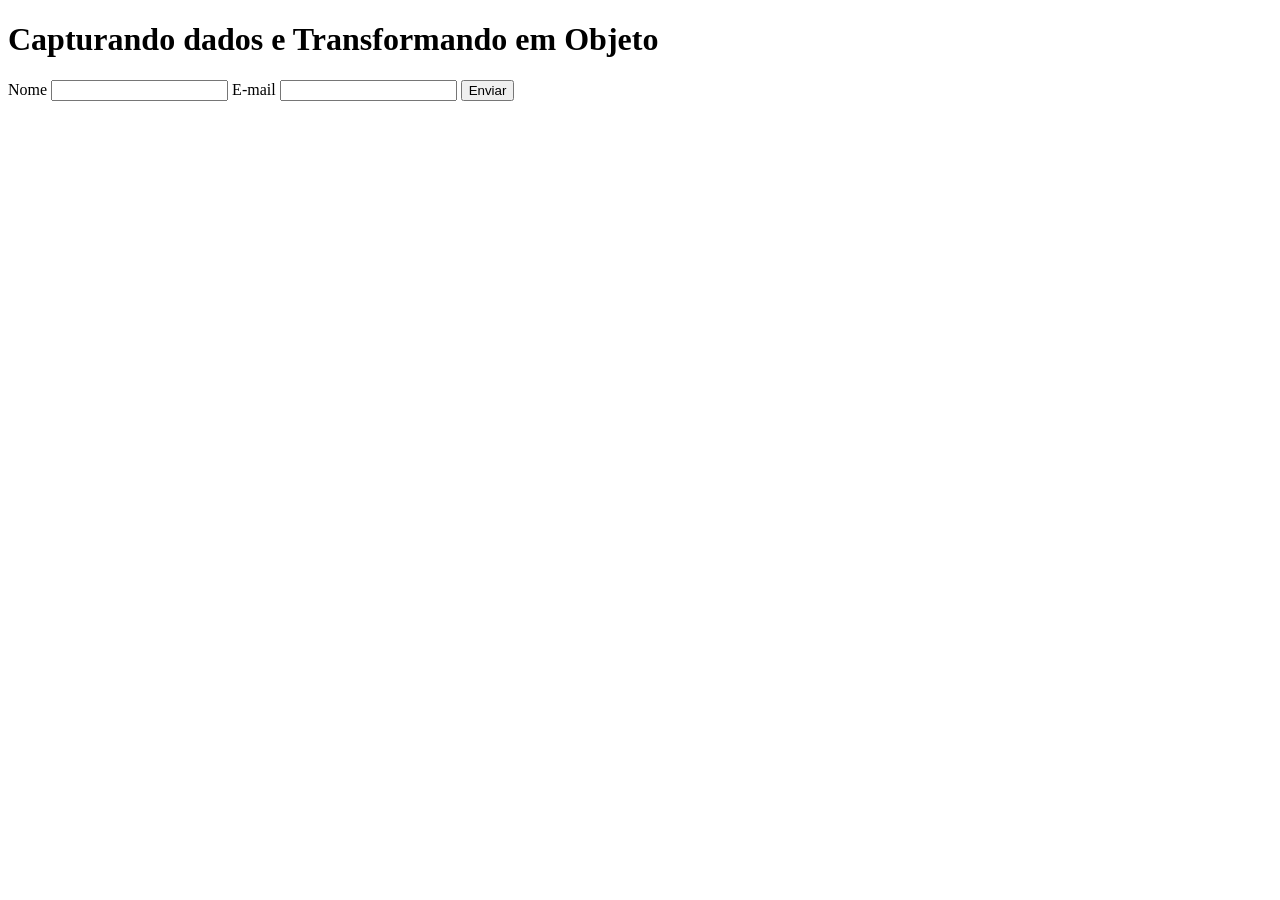
==== FrontEnd Projects/DataCapture/index.html @ 91727180 "build(DataCapture;): Subindo Form de captura de dados transformando em objeto." ====
<!DOCTYPE html>
<html lang="en">
<head>
    <meta charset="UTF-8">
    <meta name="viewport" content="width=device-width, initial-scale=1.0">
    <script src="script.js" defer></script>
    <title>Captura de dados</title>
</head>
<body>
    <h1>Capturando dados e Transformando em Objeto</h1>

    <form id="form" >
        <label for="name">Nome</label>
        <input type="text" name="name" id="name">

        <label for="email">E-mail</label>
        <input type="email" name="email" id="email">

        <button type="submit">Enviar</button>
    </form>
</body>
</html>
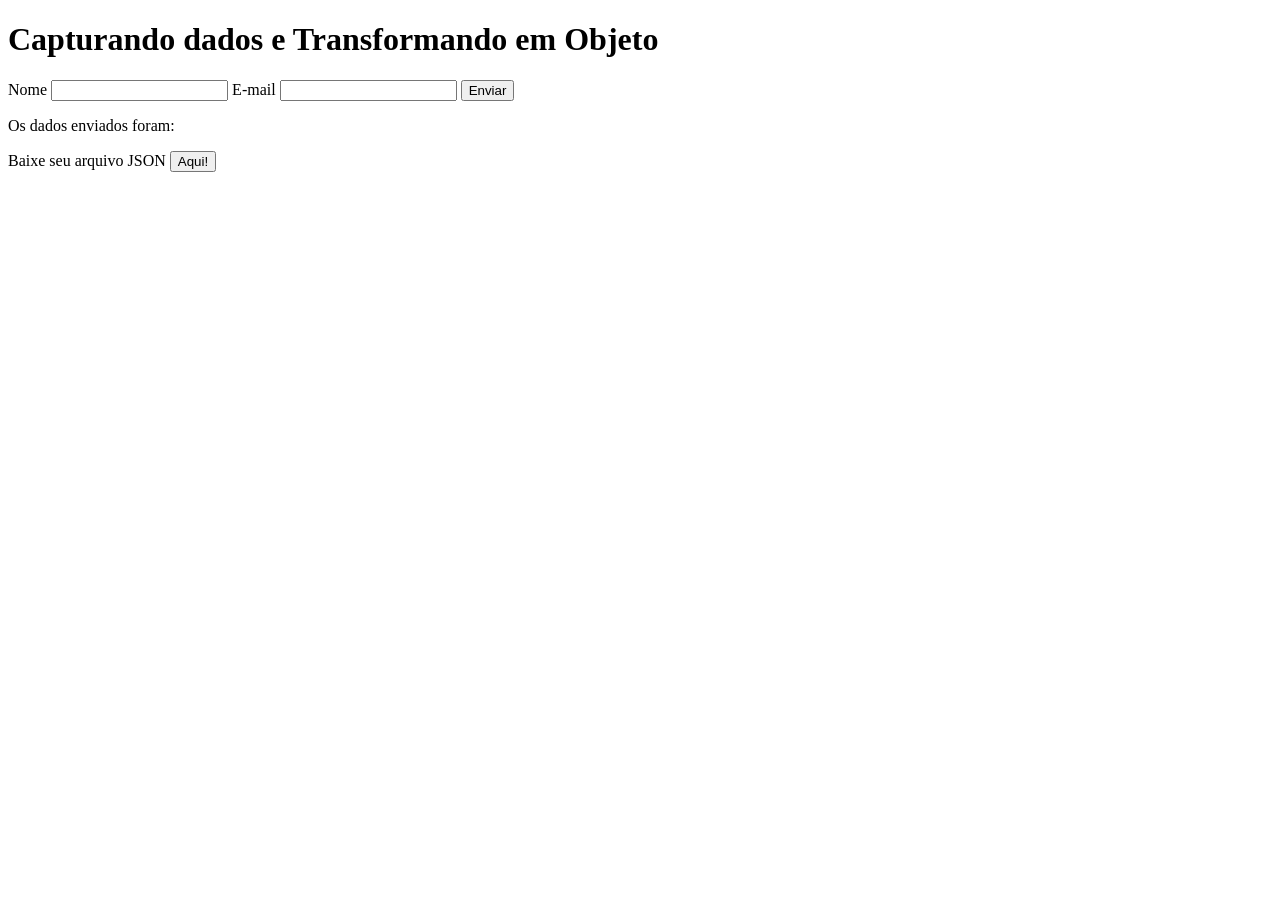
==== commit 1cb16e9c: "feat(DataCapture): Subindo atualização no projeto DataCapture. Transformando os dados em JSON" ====
--- a/FrontEnd Projects/DataCapture/index.html
+++ b/FrontEnd Projects/DataCapture/index.html
@@ -18,5 +18,7 @@
 
         <button type="submit">Enviar</button>
     </form>
+    <p id="p">Os dados enviados foram: </p>
+    <p>Baixe seu arquivo JSON <button id="download">Aqui!</button></p>
 </body>
 </html>
